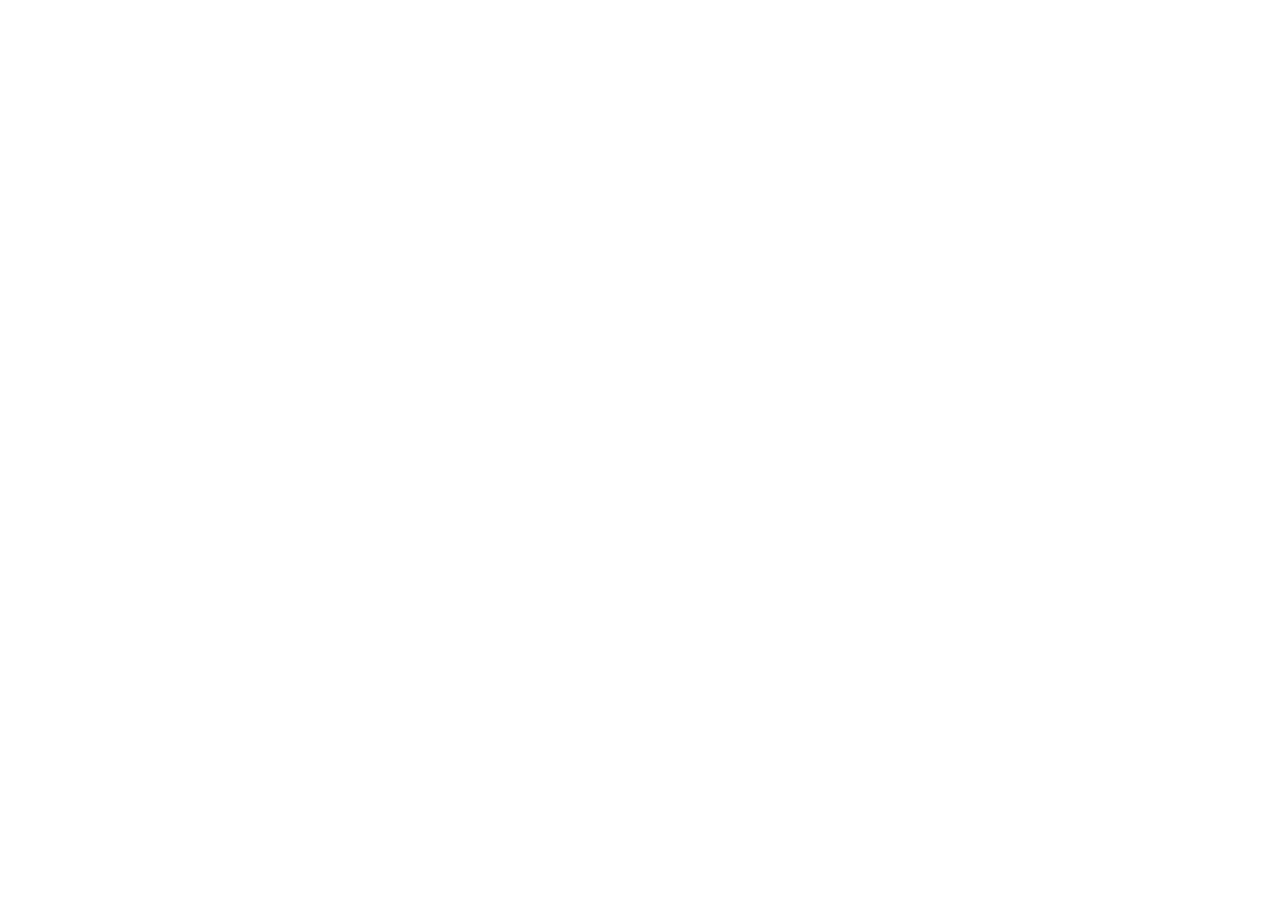
==== app/index.html @ 8bdf04f0 "Initial site: Lumina AI OS landing page + dashboard" ====
<!doctype html>
<html lang="en">
  <head>
    <meta charset="UTF-8" />
    <link rel="icon" type="image/svg+xml" href="/favicon.svg" />
    <meta name="viewport" content="width=device-width, initial-scale=1.0" />
    <title>Lumina AI OS — Control Center</title>
    <link rel="preconnect" href="https://fonts.googleapis.com" />
    <link rel="preconnect" href="https://fonts.gstatic.com" crossorigin />
    <link href="https://fonts.googleapis.com/css2?family=Inter:wght@400;500;600;700&display=swap" rel="stylesheet" />
    <script type="module" crossorigin src="/assets/index-HVbjsMbG.js"></script>
    <link rel="stylesheet" crossorigin href="/assets/index-BaLOBRtS.css">
  </head>
  <body>
    <div id="root"></div>
  </body>
</html>
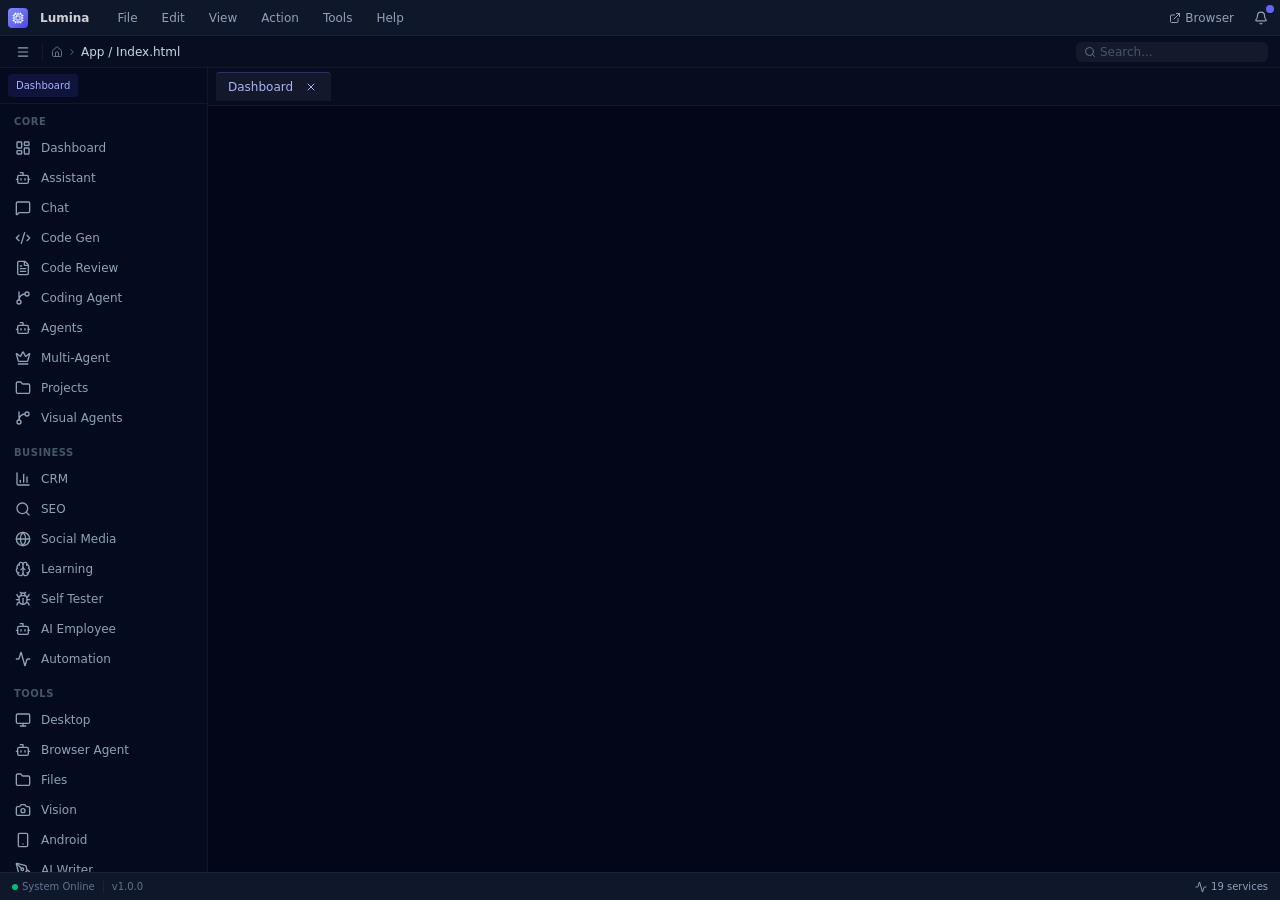
==== commit 1ad32d94: "Fix asset paths for /app/ subdirectory" ====
--- a/app/index.html
+++ b/app/index.html
@@ -2,14 +2,15 @@
 <html lang="en">
   <head>
     <meta charset="UTF-8" />
-    <link rel="icon" type="image/svg+xml" href="/favicon.svg" />
+    <link rel="icon" type="image/png" href="/app/favicon.png" />
+    <link rel="apple-touch-icon" href="/app/logo.png" />
     <meta name="viewport" content="width=device-width, initial-scale=1.0" />
     <title>Lumina AI OS — Control Center</title>
     <link rel="preconnect" href="https://fonts.googleapis.com" />
     <link rel="preconnect" href="https://fonts.gstatic.com" crossorigin />
     <link href="https://fonts.googleapis.com/css2?family=Inter:wght@400;500;600;700&display=swap" rel="stylesheet" />
-    <script type="module" crossorigin src="/assets/index-HVbjsMbG.js"></script>
-    <link rel="stylesheet" crossorigin href="/assets/index-BaLOBRtS.css">
+    <script type="module" crossorigin src="/app/assets/index-ChN2rmgs.js"></script>
+    <link rel="stylesheet" crossorigin href="/app/assets/index-DL_s_1Zq.css">
   </head>
   <body>
     <div id="root"></div>
